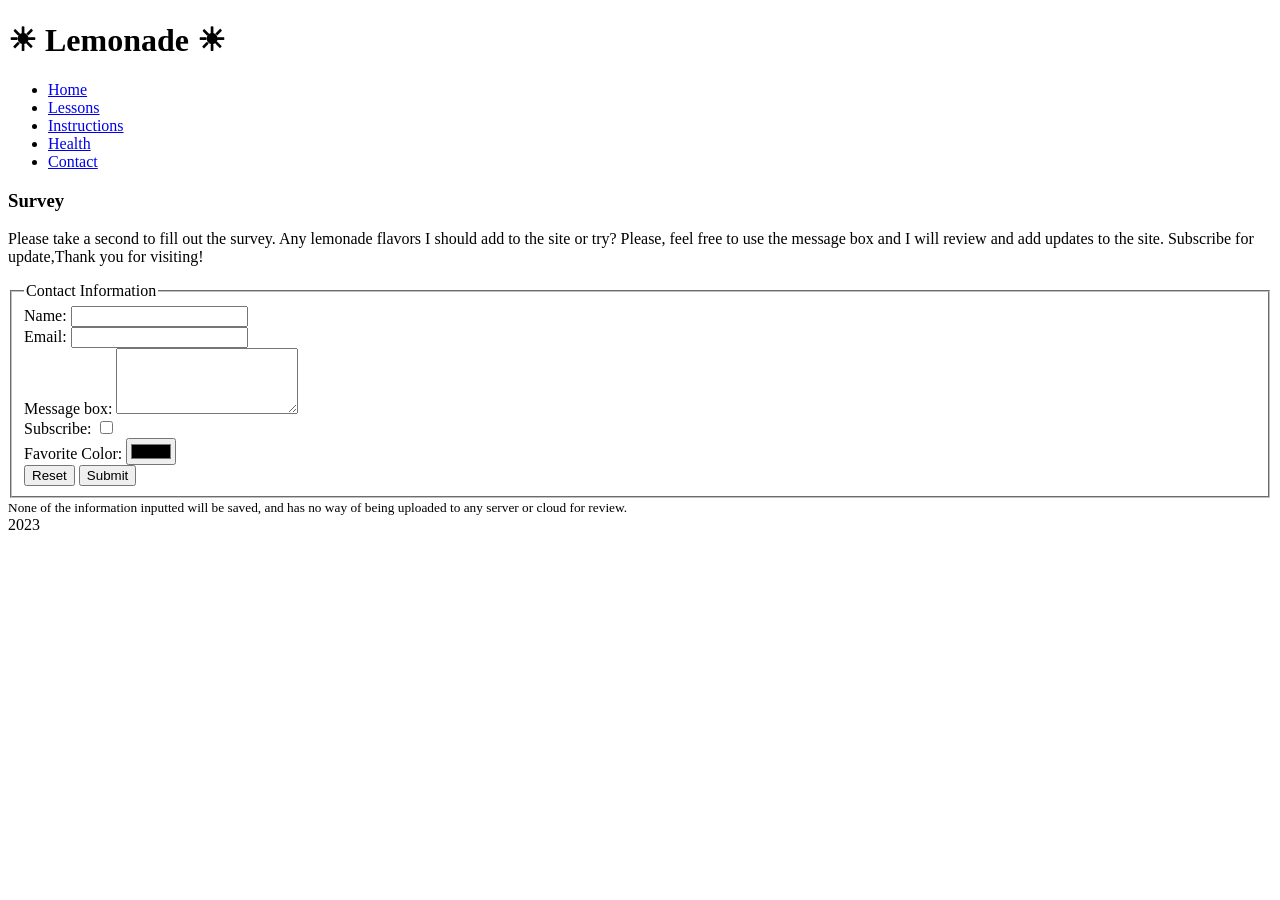
==== contact.html @ 7a982ca2 "Add files via upload" ====
<!DOCTYPE html>
<html lang="en">

<head>
    <title>Lemonade: Contact</title>
    <meta charset="utf-8">
    <meta name="viewport" content="width=device-width, initial-scale=1.0">
    <link rel="stylesheet" href="css/styles.css">
</head>

<body>
    <header>
        <h1>&#9728; Lemonade &#9728;</h1>
    </header>

    <nav>
        <ul>
            <li><a href="index.html">Home</a></li>
            <li><a href="lessons.html">Lessons</a></li>
            <li><a href="instructions.html">Instructions</a></li>
            <li><a href="health.html">Health</a></li>
            <li><a href="contact.html">Contact</a></li>
        </ul>
    </nav>

    <main>
        <div id="intro">
<h3>Survey</h3>

<p>Please take a second to fill out the survey. Any lemonade flavors I should add to the site or try? Please, feel free to use the message box and I will review and add updates to the site. Subscribe for update,Thank you for visiting! </p>
            
            <form>
                <fieldset>
                    <legend>Contact Information</legend>

                    <label for="name">Name:</label>
                    <input type="text" id="name" name="name" required>

                    <br>

                    <label for="email">Email:</label>
                    <input type="email" id="email" name="email" required>

                    <br>

                    <label for="message">Message box:</label>
                    <textarea id="message" name="message" rows="4" required></textarea>

                    <br>

                    <label for="subscribe">Subscribe:</label>
                    <input type="checkbox" id="subscribe" name="subscribe">

                    <br>

                    <label for="color">Favorite Color:</label>
                    <input type="color" id="color" name="color">

                    <br>

                    <input type="reset" value="Reset">
                    <input type="submit" value="Submit">
                </fieldset>
            </form>

        </div>
<small>None of the information inputted will be saved, and has no way of being uploaded to any server or cloud for review. </small>

    </main>
</body>

</html>
<footer> 2023 </footer>
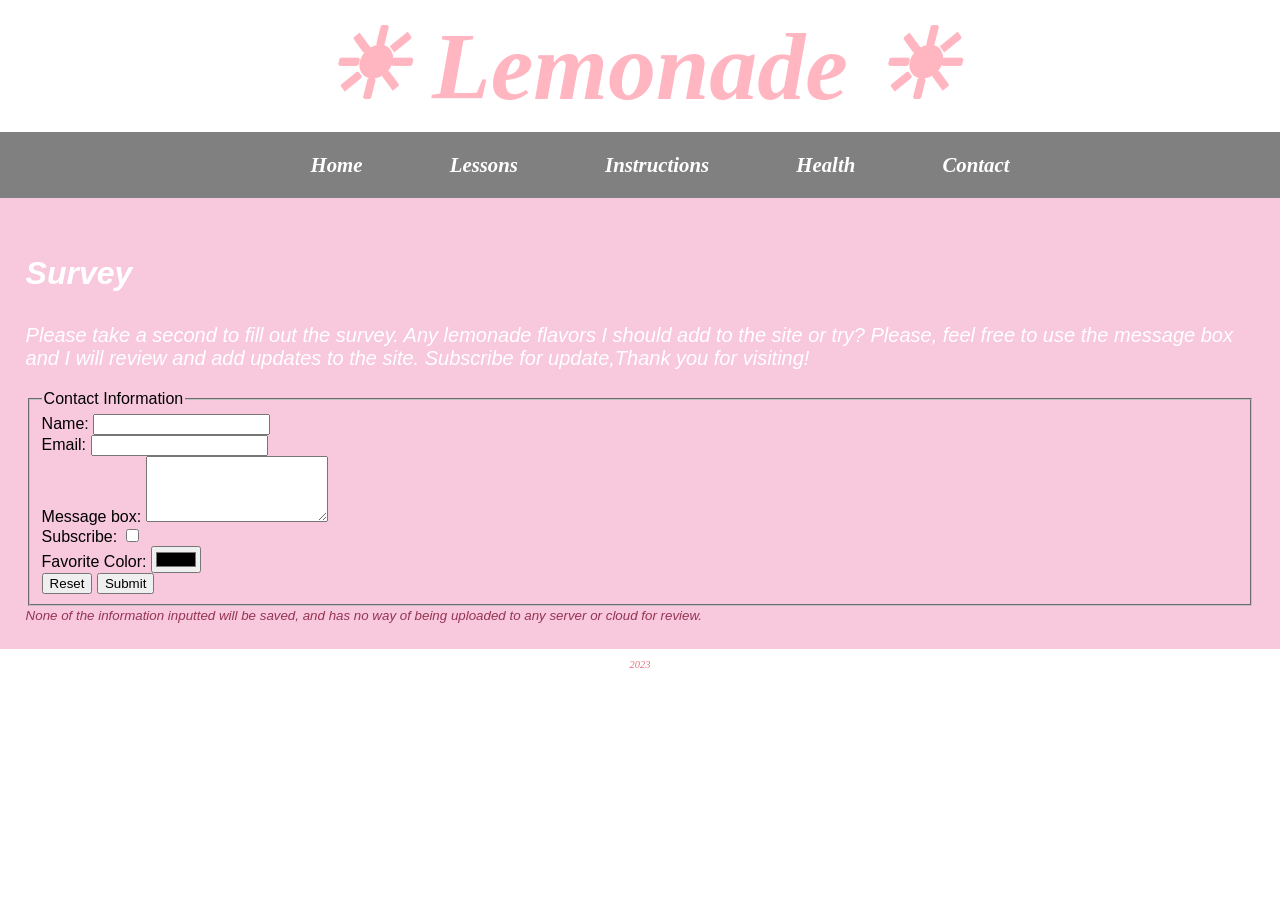
==== commit 95c1bcef: "Update stylesheet link in contact.html" ====
--- a/contact.html
+++ b/contact.html
@@ -4,8 +4,9 @@
 <head>
     <title>Lemonade: Contact</title>
     <meta charset="utf-8">
+    <meta charset="utf-8">
     <meta name="viewport" content="width=device-width, initial-scale=1.0">
-    <link rel="stylesheet" href="css/styles.css">
+    <link rel="stylesheet" href="styles.css">
 </head>
 
 <body>
--- a/styles.css
+++ b/styles.css
@@ -0,0 +1,207 @@
+/* CSS Reset */
+body, header, nav, main, footer, img, h1 {
+    margin: 0;
+    padding: 0;
+    border: 0;
+    
+}
+
+/* Style rule for images */
+img {
+    max-width: 100%;
+    display: block;
+}
+
+/* Style rules for navigation area */
+nav {
+    background-color: #808080;
+}
+
+nav ul {
+    list-style-type: none;
+    margin: 0;
+    text-align: center;
+}
+
+nav li {
+    display: inline-block;
+    font-size: 2em;
+    padding: 0.5em 1em;
+     
+}
+
+nav li a {
+    display: block;
+    color: #fff;
+    text-align: center;
+    padding: 0.5em 1em;
+    text-decoration: none;
+}
+
+/* Style rules for main content */
+main {
+    padding: 2%;
+    background-color: #f8c8dc;
+    overflow: auto;
+    font-family:Verdana, Arial, Sans-serif;
+}
+
+main p {
+    font-size: 1.25em;
+    font-style: italic;
+}
+
+.two-column-layout { 
+
+    display: flex; 
+    justify-content: space-between; 
+    padding: 2%;  
+
+} 
+.column { 
+    flex-basis: 50%;  
+} 
+.action {
+    font-size: 1.75em;
+    color: #ffff00;
+    font-weight: bold;
+    font-style: italic;
+}
+
+.pink-lemonade {
+    color: #ff3366;
+    font-size: 1.3em;
+    font-weight: bold;
+    font-style: italic;
+}
+
+.raspberry-lemonade {
+    color: #e30b5c;
+    font-size: 1.3em;
+    font-weight: bold;
+    font-style: italic;
+}
+
+.blueberry-lemonade {
+    color: #3399ff;
+    font-size: 1.3em;
+    font-weight: bold;
+    font-style: italic;
+}
+.yellow-lemonade{
+  color: #ffff00;
+  font-style: italic;
+  
+}
+
+h3 {
+    color: #fff;
+    font-size: 2.0em;
+    font-weight: bold;
+    font-style: italic;
+}
+
+h2 {
+    color: #3399ff;
+    font-size: 2.0em;
+    font-weight: bold;
+    font-style: italic;
+}
+
+
+/* Style for Herbs  */
+.Herbs {
+    color: #4caf50;
+    font-size: 1.3em;
+    font-weight: bold;
+    font-style: italic;
+}
+
+/* Style for Fruits  */
+.Fruits {
+    color: #2196f3;
+    font-size: 1.3em;
+    font-weight: bold;
+    font-style: italic;
+}
+
+/* Style for Spices  */
+.Spices {
+    color: #ff0000;
+    font-size: 1.3em;
+    font-weight: bold;
+    font-style: italic;
+}
+
+ol li,
+ul li {
+    color: #fff;
+    font-weight: bold;
+    font-size: 1.3em;
+    font-style: italic;
+}
+
+
+table {
+    width: 100%;
+    border-collapse: collapse;
+    margin-top: 20px; 
+}
+
+caption {
+    font-weight: bold;
+    font-size: 1.2em;
+    text-align: center ;
+    color: #fff;
+    font-style: italic;
+}
+
+th, td {
+    border: 1px solid #fff; 
+    padding: 8px;
+    text-align: center;
+    color: #fff; 
+    font-style: italic;
+}
+
+/* @media */
+@media screen and (max-width: 600px) {
+    th, td {
+        font-size: 14px;
+        font-style: italic;
+    }
+}
+
+p {
+    color: #fff;
+    font-style: italic; 
+}
+
+
+/* Style rules for header content */
+header {
+    text-align: center;
+    font-size: 3em;
+    color: #ffb6c1;
+    font-style: italic;
+}
+
+header h1 {
+    font-style: italic;
+    margin: 10px 0;
+}
+small{
+  font-style: italic;
+  color: #953553
+}
+
+/* Style rules for footer content */
+footer {
+    text-align: center;
+    font-style: italic;
+    font-size: 0.65em;
+    clear: left;
+    padding: 10px;
+    color: #e37383; 
+}
+
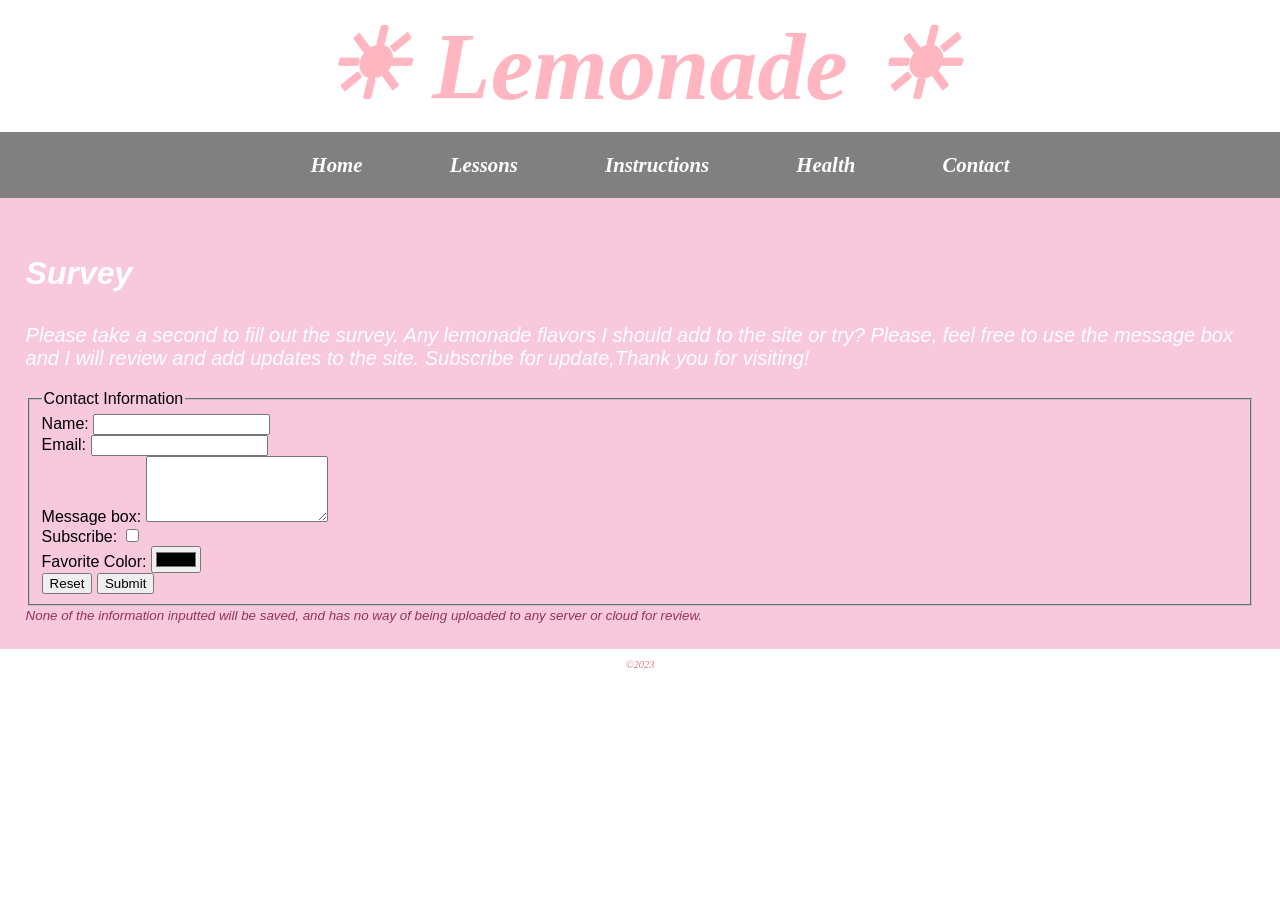
==== commit 679501b0: "Update footer to use copyright symbol" ====
--- a/contact.html
+++ b/contact.html
@@ -71,4 +71,4 @@
 </body>
 
 </html>
-<footer> 2023 </footer>
+<footer> &copy;2023 </footer>
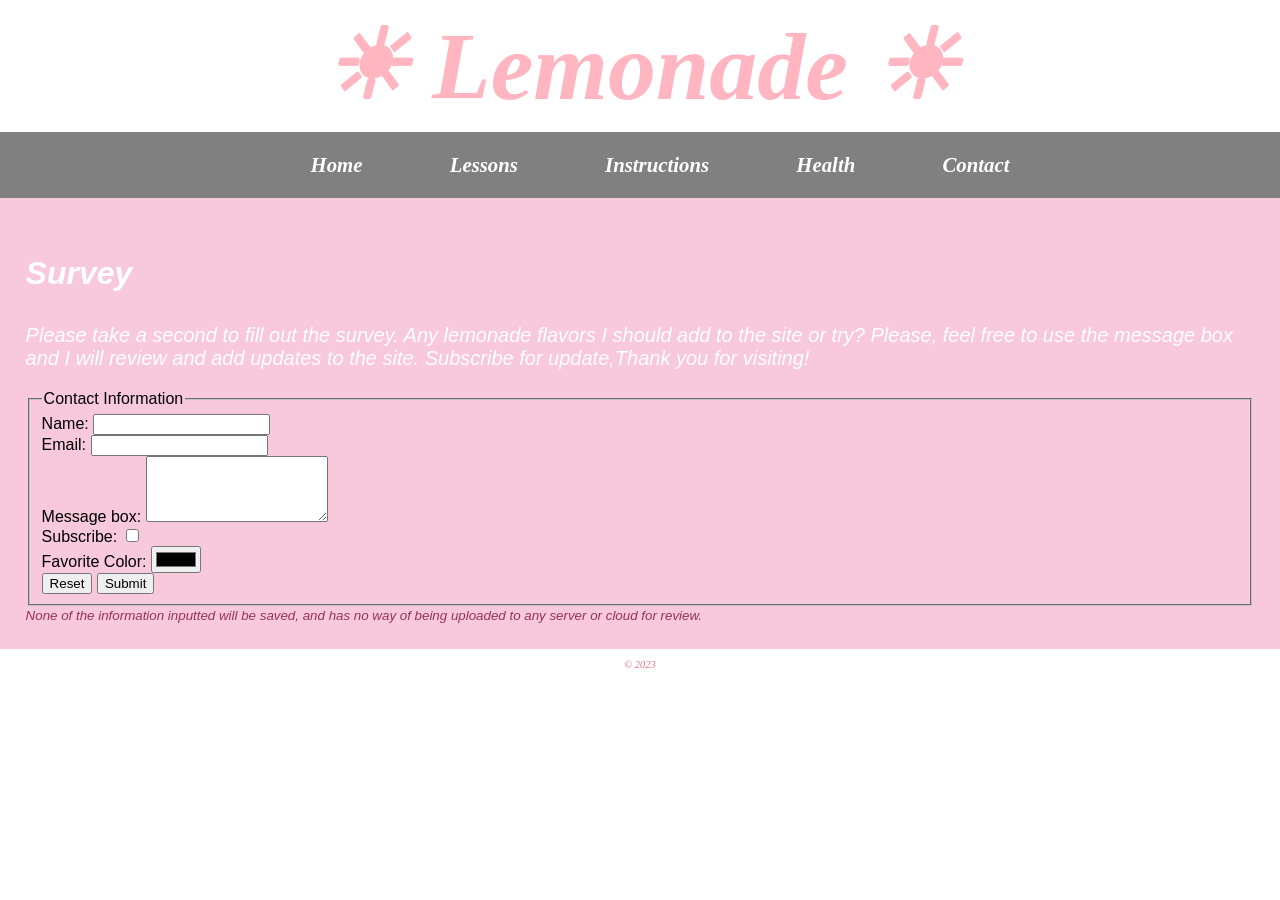
==== commit 9a54835f: "Fix footer HTML formatting" ====
--- a/contact.html
+++ b/contact.html
@@ -71,4 +71,4 @@
 </body>
 
 </html>
-<footer> &copy;2023 </footer>
+<footer> &copy; 2023 </footer>
